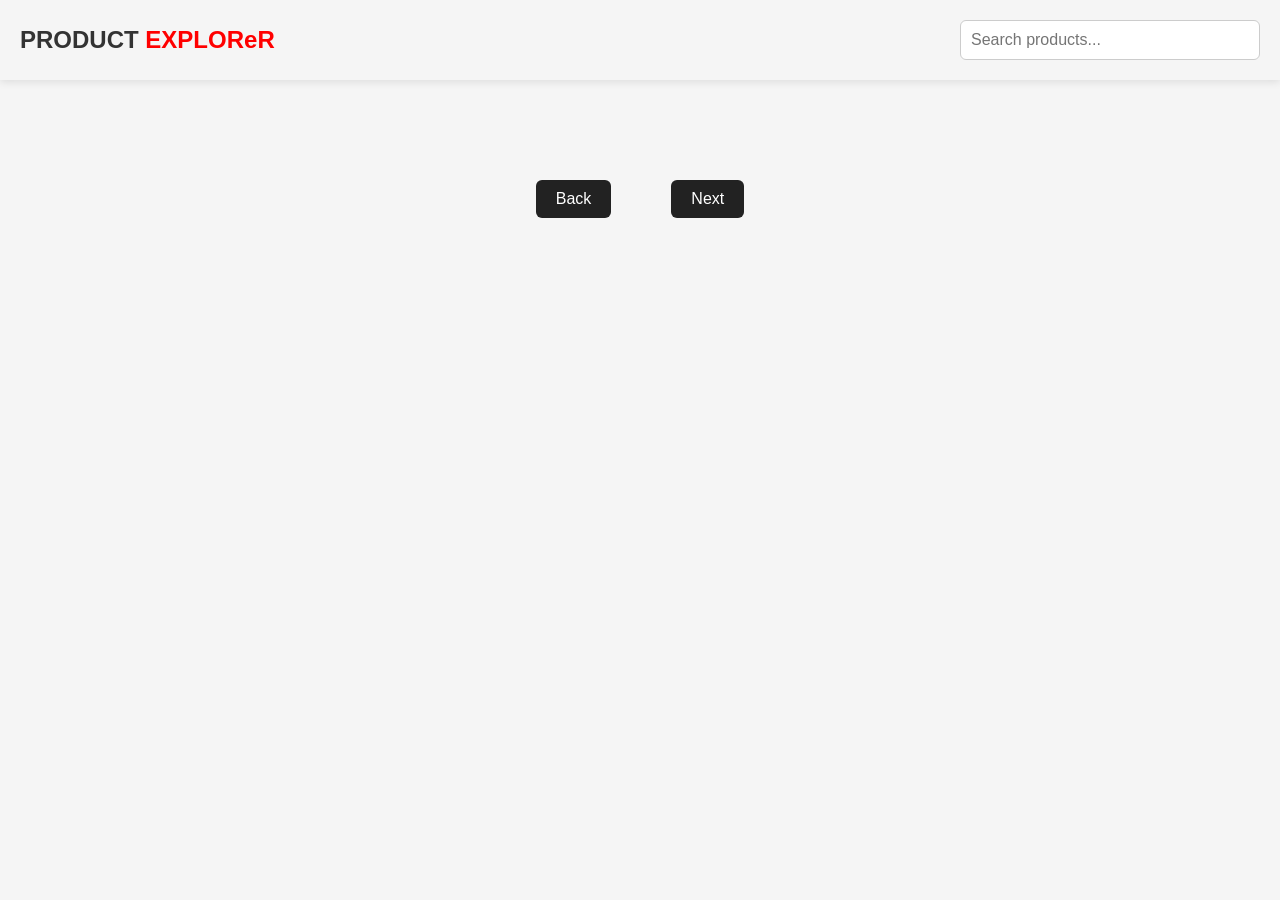
==== website.html @ 550f51c1 "first commit - JS API Project" ====
<!DOCTYPE html>
<html>
    <head>
        <meta name="viewport" content="width = device-width, initial-scale=1.0">
        <link rel="stylesheet" href="website.css">
        <title>Product Explorer</title> 
    </head>
    <body>

        <header>
            <h1>PRODUCT <span style="color: red;">EXPLOReR</span></h1>
            <input type="text" id="searchInput" placeholder="Search products...">
        </header>

        <main>
            <section id="productContainer">
                
            </section>
        </main>

        <section id="pagination">
            <button id="prevBtn">Back</button>
            <span id="pageNum"></span>
            <button id="nextBtn">Next</button>
        </section>
        <script src="website.js"></script>
    </body>
</html>
---- website.css ----
*{
    margin: 0;
    padding: 0;
    box-sizing: border-box;
    scroll-behavior: smooth;
}

body{
    font-family: 'Trebuchet MS', 'Lucida Sans Unicode', 'Lucida Grande', 'Lucida Sans', Arial, sans-serif;
    background-color: #f5f5f5;
    color: #333;
}

header{
    background-color: rgba(255, 255, 255, 0.011);
    padding: 20px;
    display: flex;
    justify-content: space-between;
    align-items: center;
    box-shadow: 0 2px 8px rgb(0,0,0,0.1);
}

header > h1{
    font-family: 'Gill Sans', 'Gill Sans MT', Calibri, 'Trebuchet MS', sans-serif;
    font-weight: 700;
    font-size: 24px;
}

#searchInput{
    width: 300px;
    padding: 10px;
    font-size: 16px;
    border: 1px solid #ccc;
    border-radius: 6px;
}

#productContainer{
    display: grid;
    grid-template-columns: repeat(3, 1fr);
    gap : 20px;
    padding: 30px;
}

.card{
    background-color: white;
    border-radius: 10px;
    overflow: hidden;
    padding: 10px;
    box-shadow: 0 4px 12px rgb(0,0,0,0.1);
}

.card img{
    width: 100%;
    height: 220px;
    object-fit: contain;
}

.card content{
    padding: 20px;
}

.card h2{
    margin-bottom: 10px;
    font-size: 22px;
}

.price{
    color: rgb(3, 134, 3);
    font-size: 20px;
    font-weight: 700;
    margin-bottom: 8px;
}

.category{
    color: #666;
    margin-bottom: 20px;
}

.card button{
    width: 100%;
    padding: none;
    border: none;
    background-color: #0077ff;
    color:white;
    border-radius:6px;
    cursor:pointer;
    font-size:16px;
}

#pagination{
    display: flex;
    justify-content: center;
    align-items: center;
    gap: 30px;
    margin: 40px 0;
}

#pagination button{
    padding: 10px 20px;
    cursor: pointer;
    border: 0;
    border-radius: 6px;
    background-color: #222;
    color: white;
    font-size: 16px;
}

#pagination button:hover{
    background-color: white;
    color: #222;
    border: 1px solid #222;
}

#pagination span{
    font-size: 20px;
    font-weight: 600;
}
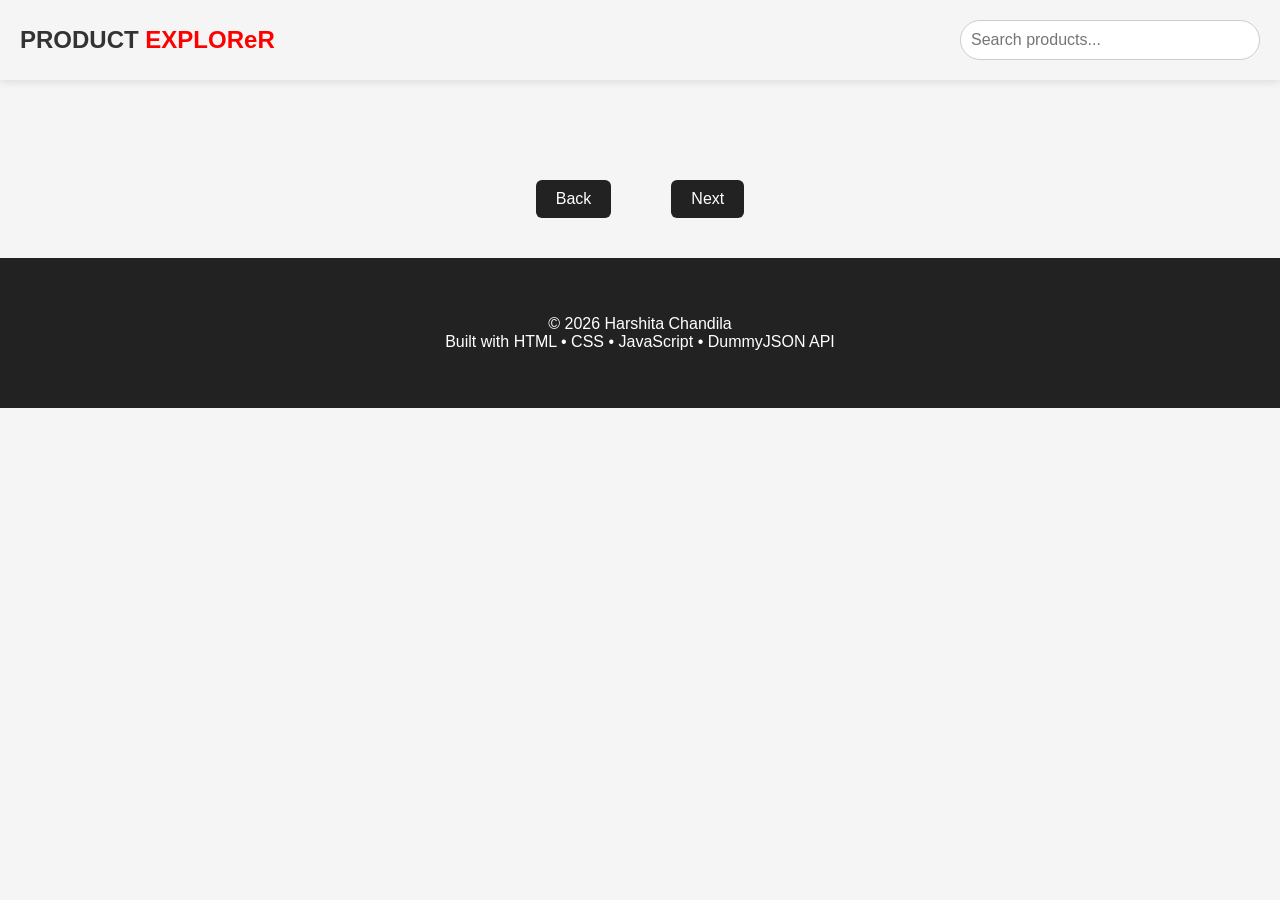
==== commit e3698006: "CSS Improvements" ====
--- a/website.html
+++ b/website.html
@@ -23,6 +23,12 @@
             <span id="pageNum"></span>
             <button id="nextBtn">Next</button>
         </section>
+
+        <section id="footer">
+            <p>© 2026 Harshita Chandila</p>
+            <p>Built with HTML • CSS • JavaScript • DummyJSON API</p>
+        </section>
         <script src="website.js"></script>
+
     </body>
 </html>
--- a/website.css
+++ b/website.css
@@ -31,7 +31,7 @@
     padding: 10px;
     font-size: 16px;
     border: 1px solid #ccc;
-    border-radius: 6px;
+    border-radius: 20px;
 }
 
 #productContainer{
@@ -42,6 +42,8 @@
 }
 
 .card{
+    display: flex;
+    flex-direction: column;
     background-color: white;
     border-radius: 10px;
     overflow: hidden;
@@ -49,17 +51,25 @@
     box-shadow: 0 4px 12px rgb(0,0,0,0.1);
 }
 
+.card:hover{
+    border: 1px solid  #666;
+}
+
 .card img{
     width: 100%;
-    height: 220px;
+    height: 200px;
     object-fit: contain;
 }
 
 .card content{
+    display: flex;
+    flex-direction: column;
+    flex-grow: 1;
     padding: 20px;
 }
 
 .card h2{
+    height: 50px;
     margin-bottom: 10px;
     font-size: 22px;
 }
@@ -85,6 +95,7 @@
     border-radius:6px;
     cursor:pointer;
     font-size:16px;
+    margin-top: auto;
 }
 
 #pagination{
@@ -114,4 +125,14 @@
 #pagination span{
     font-size: 20px;
     font-weight: 600;
+}
+
+#footer {
+    display: flex;
+    flex-direction: column;
+    background-color: #222;
+    color: white;
+    height: 150px;
+    align-items: center;
+    justify-content: center;
 }
